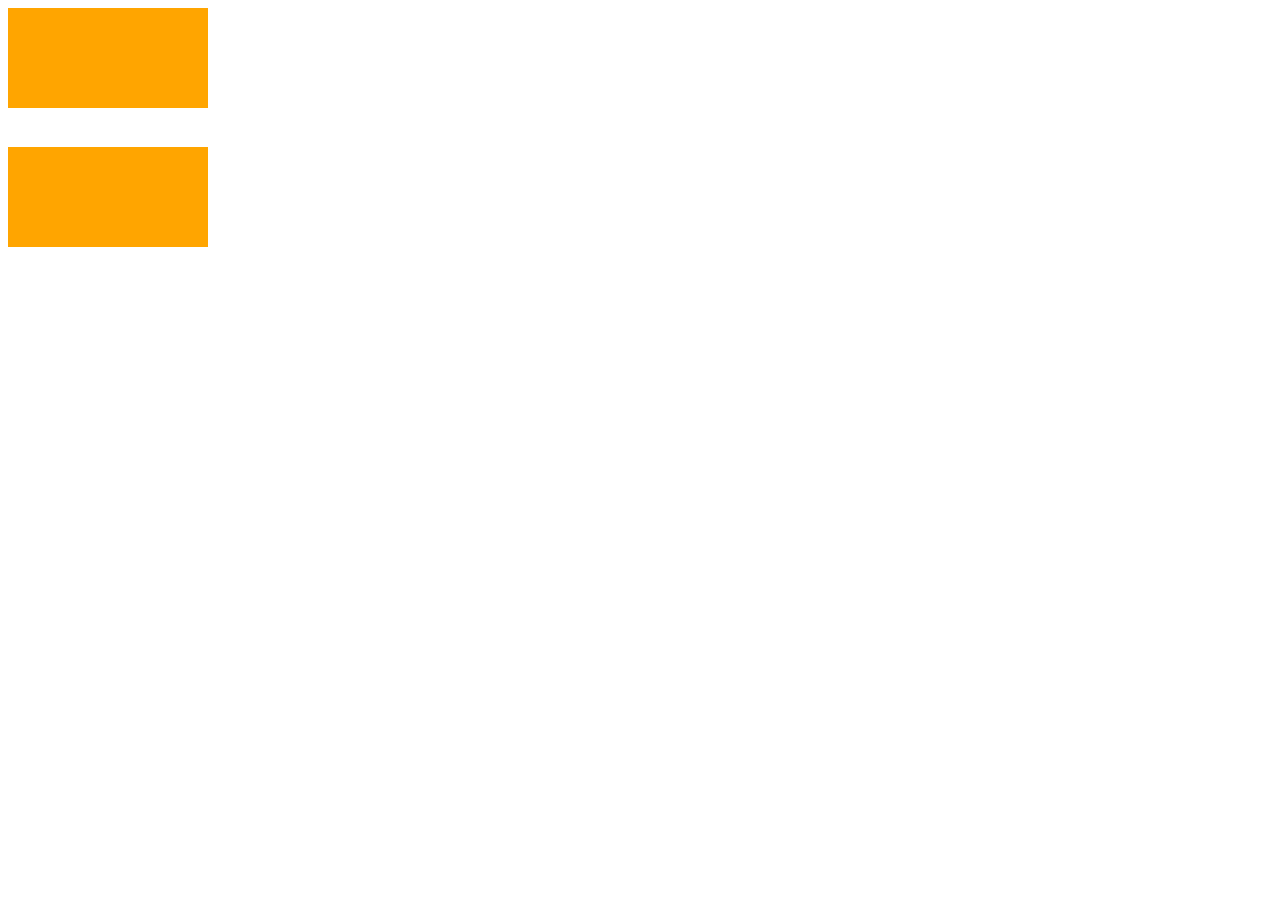
==== hello/index.html @ ba0afbf3 "chapter4" ====
<!DOCTYPE html>
<html lang="en">
<head>
  <meta charset="UTF-8">
  <meta name="viewport" content="width=device-width, initial-scale=1.0">
  <title>Document</title>
  <link rel="stylesheet" href="https://cdn.jsdelivr.net/npm/reset-css@5.0.2/reset.min.css">
  <link rel="stylesheet" href="./main.css">
</head>
<body>
  <div></div>
  <img src="./img/logo.png" alt="">
  <h1></h1>
  <div class="heropy"></div>
</body>
</html>
---- hello/main.css ----
div {
    width: 200px;
    height: 100px;
    background-color: orange;
}
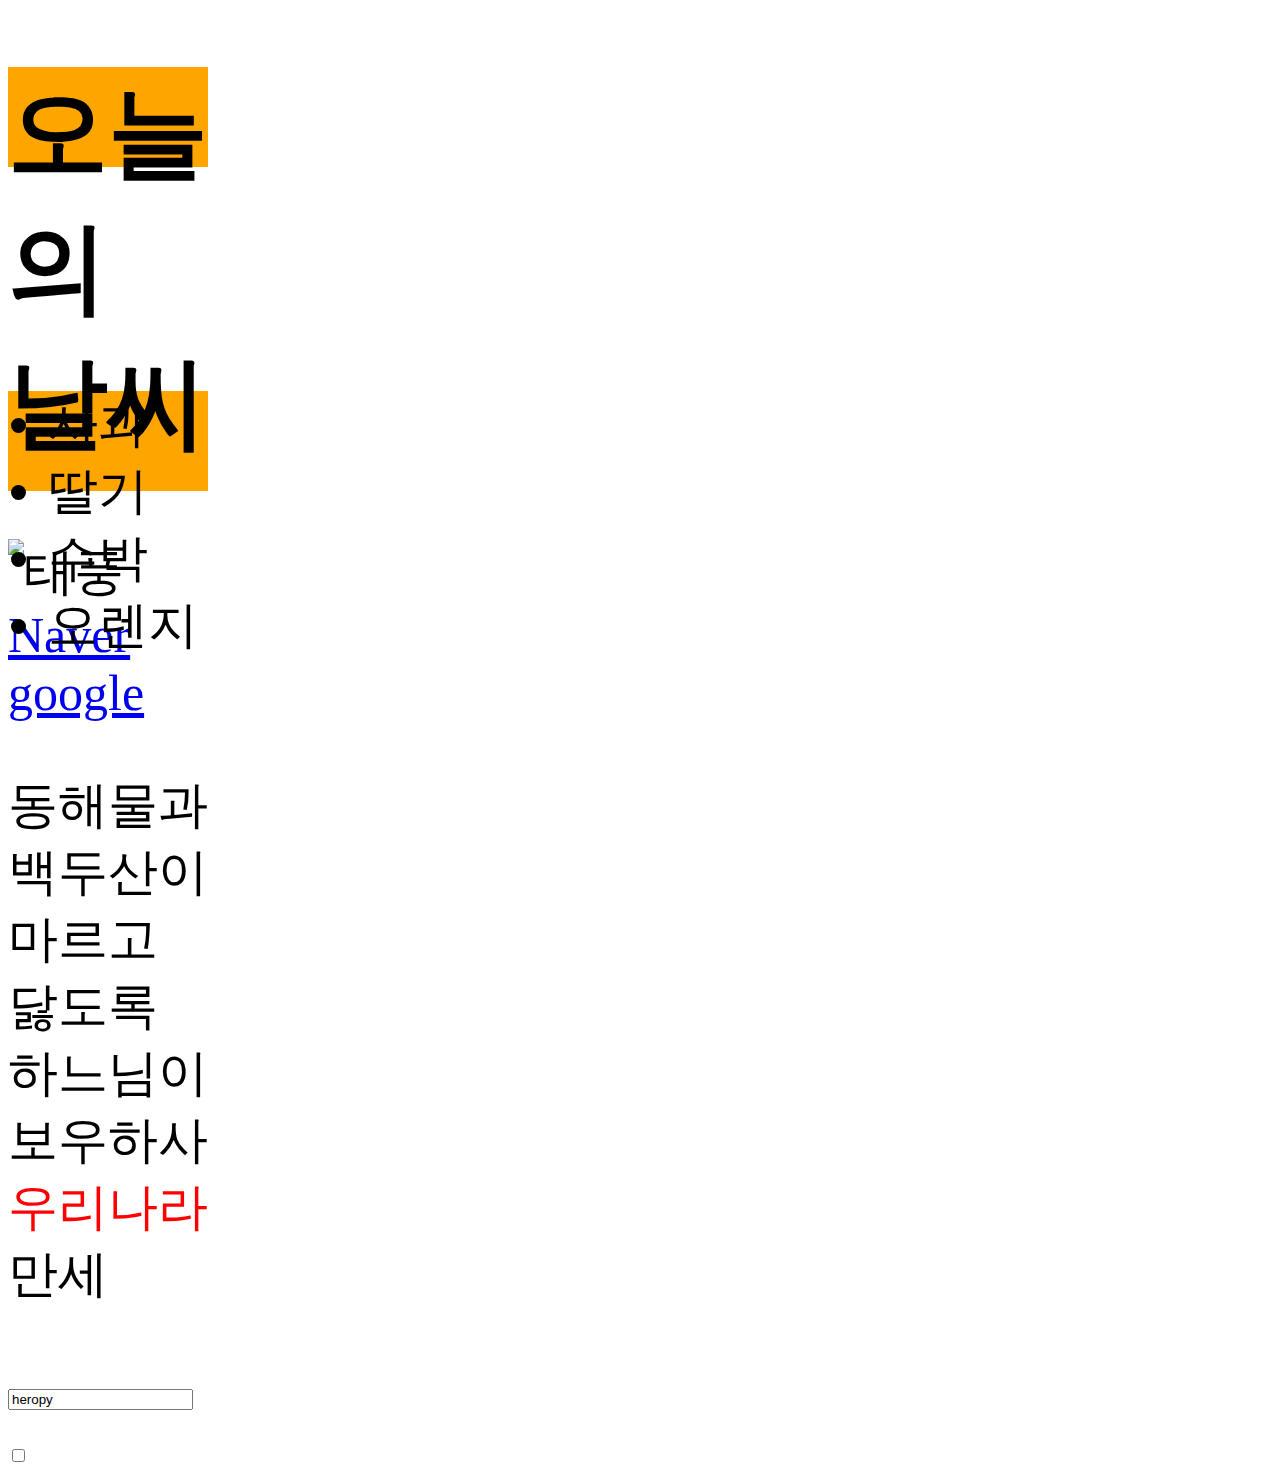
==== commit 939e9883: "Chapter6_2" ====
--- a/hello/index.html
+++ b/hello/index.html
@@ -8,9 +8,34 @@
   <link rel="stylesheet" href="./main.css">
 </head>
 <body>
-  <div></div>
-  <img src="./img/logo.png" alt="">
-  <h1></h1>
-  <div class="heropy"></div>
+  <div>
+    <h1> 오늘의 날씨</h1>
+    <img src="https://encrypted-tbn0.gstatic.com/images?q=tbn:ANd9GcTLxSmkSJ3GvrVfctHe2W0h1cfDx-_JetRpqw&s" 
+    alt="태풍">
+
+    <a href="https://naver.com" target="_blank">Naver</a>
+    <a href="https://google.com">google</a>
+
+  <p>
+    동해물과 백두산이 마르고 닳도록<br/>
+    하느님이 보우하사 <span>우리나라</span> 만세
+  </p>
+  <input type="text" value="heropy"
+  placeholder="이름을 입력하세요!"/>
+  <input type="checkbox"/>
+
+  </div>
+  <br>
+  <br>
+  <br>
+  <div>
+    <ul>
+      <li>사과</li>
+      <li>딸기</li>
+      <li>수박</li>
+      <li>오렌지</li>
+    </ul>
+  </div>
+  
 </body>
 </html> --- a/hello/main.css
+++ b/hello/main.css
@@ -2,4 +2,12 @@
     width: 200px;
     height: 100px;
     background-color: orange;
+}
+
+body {
+    font-size: 50px;
+}
+
+span {
+    color: red;
 }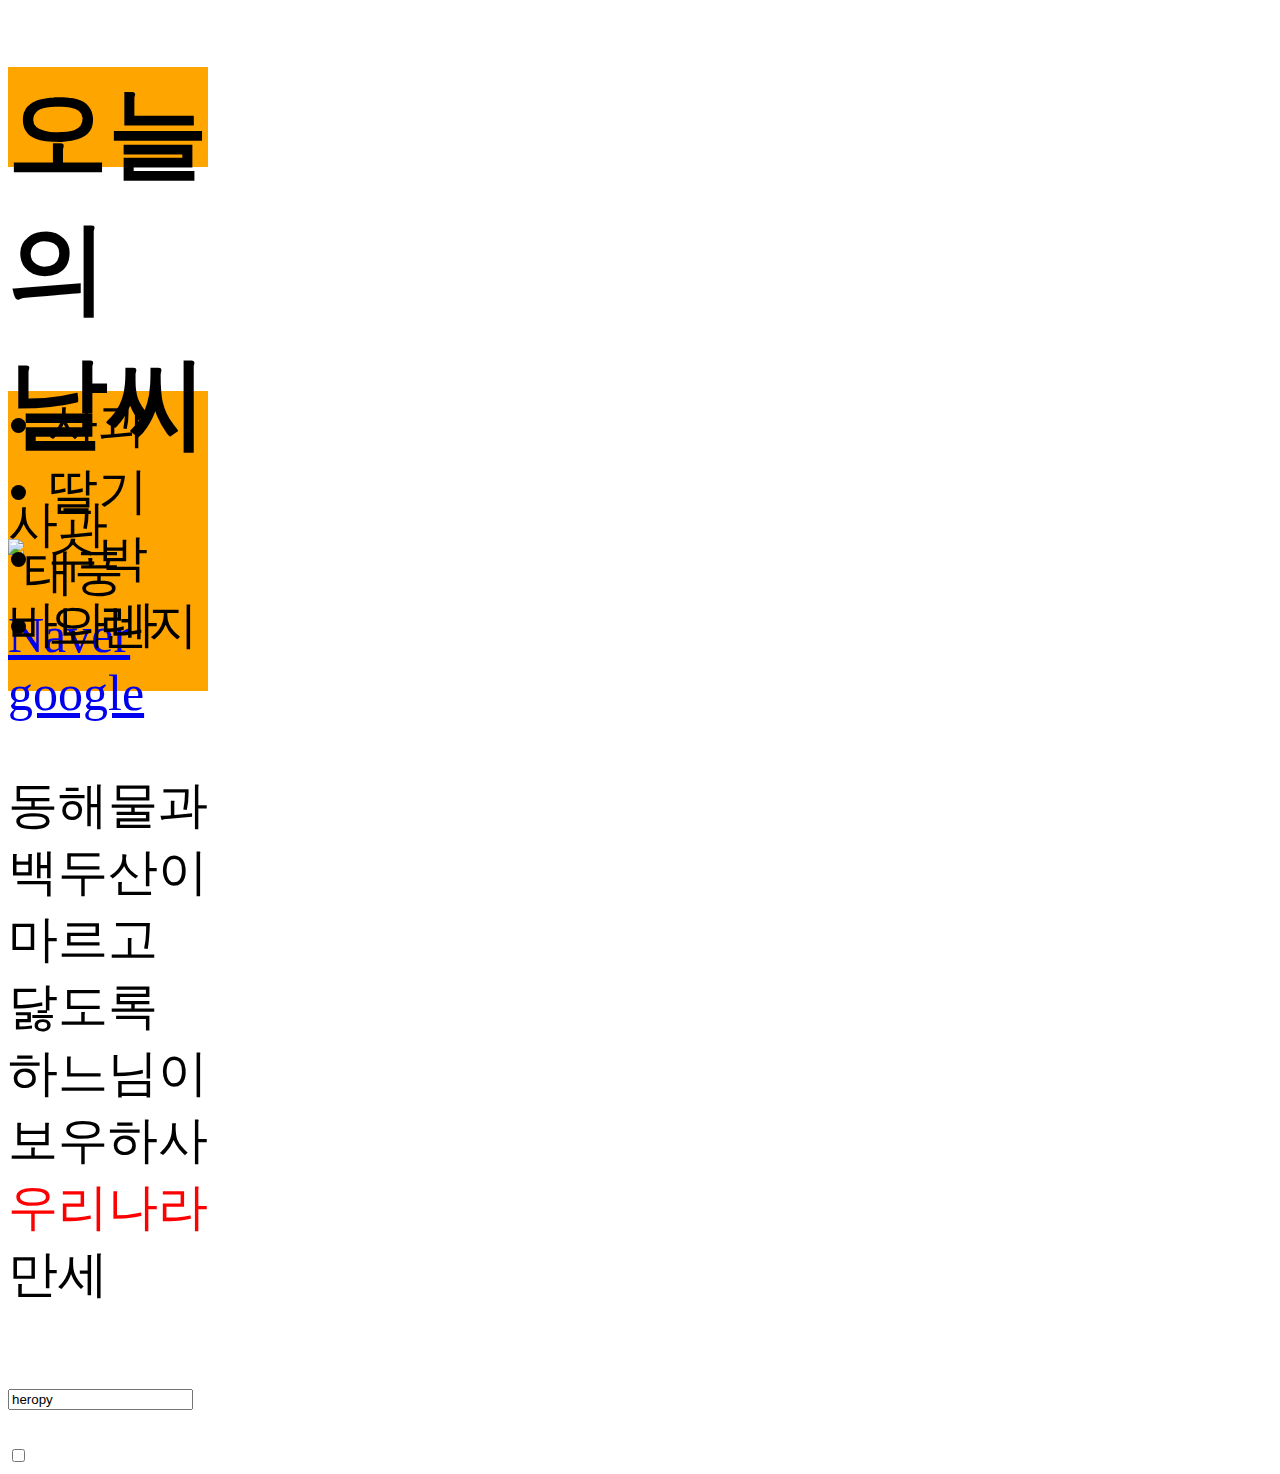
==== commit 561847aa: "ch7 css 개요 02까지" ====
--- a/hello/index.html
+++ b/hello/index.html
@@ -8,6 +8,7 @@
   <link rel="stylesheet" href="./main.css">
 </head>
 <body>
+  <!-- 애국가 -->
   <div>
     <h1> 오늘의 날씨</h1>
     <img src="https://encrypted-tbn0.gstatic.com/images?q=tbn:ANd9GcTLxSmkSJ3GvrVfctHe2W0h1cfDx-_JetRpqw&s" 
@@ -36,6 +37,14 @@
       <li>오렌지</li>
     </ul>
   </div>
+  <div data-fruit-name="apple">사과</div>
+  <div data-fruit-name="banana">바나나</div>
   
+  <script>
+    const fruits = document.querySelectorAll('div');
+    els.array.forEach(element => {
+      console.log(element.dataset.fruitsName)
+    });
+  </script>
 </body>
 </html> 